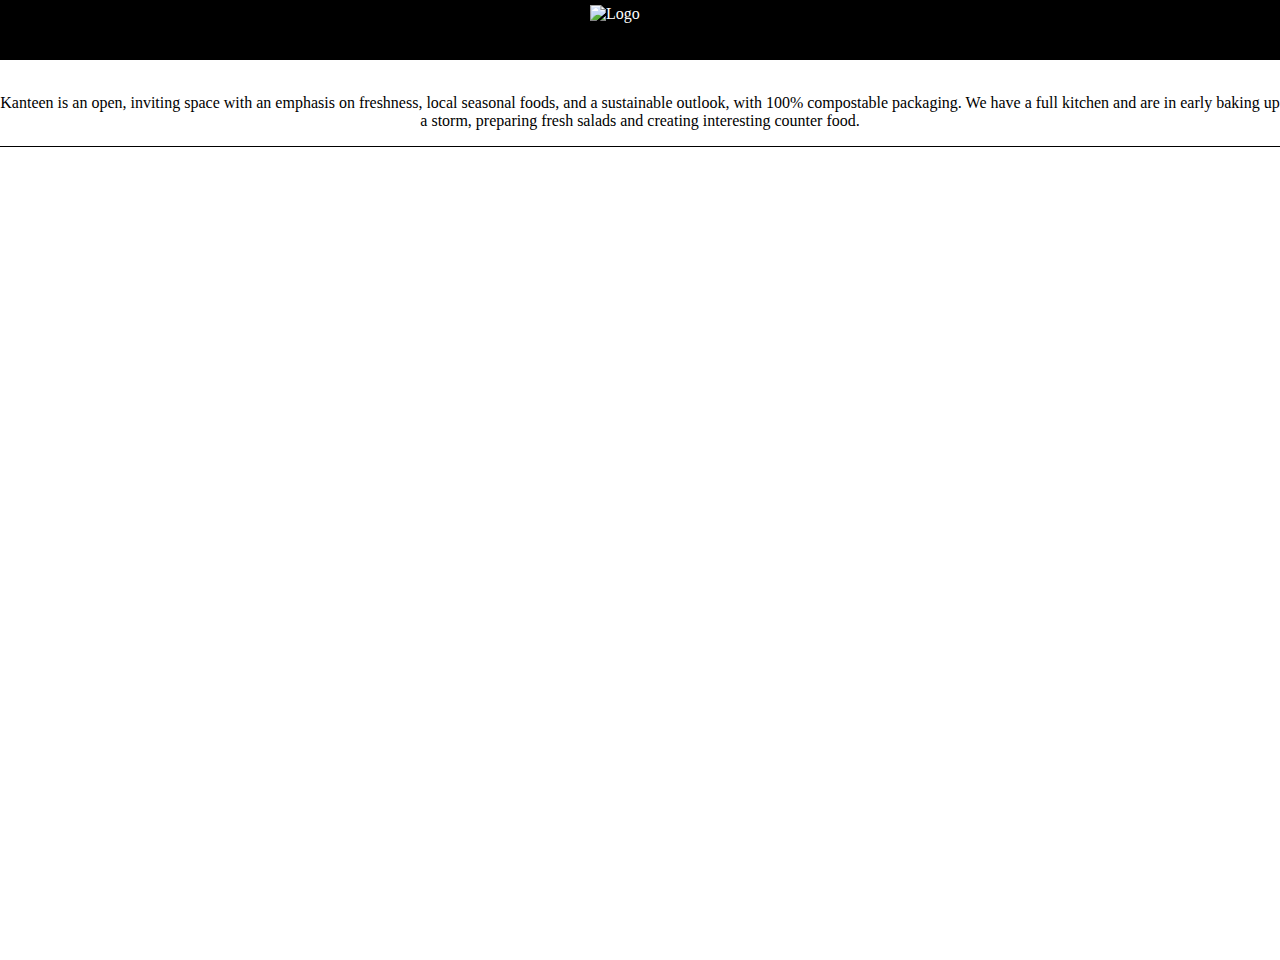
==== index.html @ e0dd6c46 "Index header finished, file structure made" ====
<!DOCTYPE html>
<html>
	<head>
		<meta charset="utf-8">
		<meta name="viewport" content="width=device-width, initial-scale=1.0 user-scalable=no">

		<title>Kanteen</title>

		<link rel="stylesheet" href="css/master.css">

		<script defer src="https://use.fontawesome.com/releases/v5.0.8/js/all.js"></script>
	</head>
	<body>
		<header id="mainHeader">
			<div id="navButton">
				<i class="fas fa-bars fa-3x"></i>
			</div>
			<div id="kanteenLogo">
				<img id="kanteenLogoIMG" src="img/100x50.png" onerror="this.onerror=null;this.src='http://placehold.it/100x50'" alt="Logo">
			</div>
		</header>

		<main id="mainContainer">
			<section id="firstSection">
				<img id="mainImage" src="img/375x210.png" onerror="this.onerror=null;this.src='http://placehold.it/375x210'" alt="">
				<div class="captionBox">
					<p class="caption">Kanteen is an open, inviting space with an emphasis on freshness, local seasonal foods, and a sustainable outlook, with 100% compostable packaging. We have a full kitchen and are in early baking up a storm, preparing fresh salads and creating interesting counter food.</p>
				</div>
			</section>
		</main>
	</body>
</html>
---- css/master.css ----
body {
  padding: 0;
  margin: 0;
  box-sizing: border-box; }

#mainHeader {
  background-color: black;
  color: white;
  padding: 5px; }

#navButton {
  float: left; }

#kanteenLogo {
  width: 100px;
  height: 50px;
  margin: 0 auto; }

#mainContainer {
  background-color: white;
  width: 100vw;
  height: 100vh; }

.captionBox {
  width: 100vw;
  text-align: center;
  border-bottom: 1px solid black; }

.caption {
  font-size: 1em; }

/*# sourceMappingURL=master.css.map */
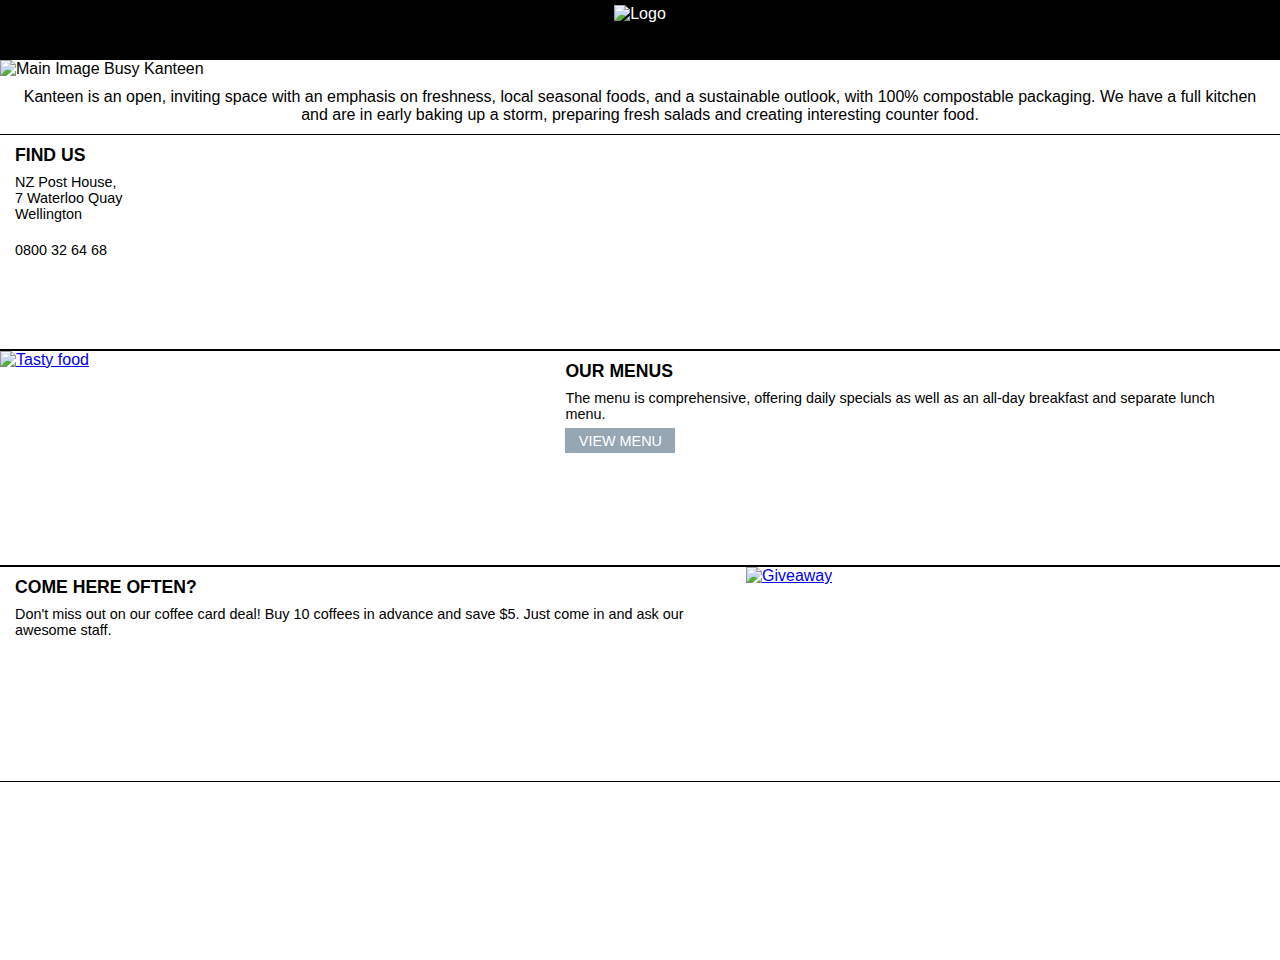
==== commit 6662f487: "Some fixes, three home sections complete" ====
--- a/index.html
+++ b/index.html
@@ -6,9 +6,9 @@
 
 		<title>Kanteen</title>
 
+		<script defer src="https://use.fontawesome.com/releases/v5.0.8/js/all.js"></script>
+
 		<link rel="stylesheet" href="css/master.css">
-
-		<script defer src="https://use.fontawesome.com/releases/v5.0.8/js/all.js"></script>
 	</head>
 	<body>
 		<header id="mainHeader">
@@ -16,15 +16,44 @@
 				<i class="fas fa-bars fa-3x"></i>
 			</div>
 			<div id="kanteenLogo">
-				<img id="kanteenLogoIMG" src="img/100x50.png" onerror="this.onerror=null;this.src='http://placehold.it/100x50'" alt="Logo">
+				<img id="kanteenLogoIMG" src="img/kanteen_logo.jpg" onerror="this.onerror=null;this.src='https://s3.amazonaws.com/ALC_USERDATA/data/14473658790924324100/cms_MobileWebsiteInformation/x_1479328456-9923.jpg'" alt="Logo">
 			</div>
 		</header>
 
 		<main id="mainContainer">
 			<section id="firstSection">
-				<img id="mainImage" src="img/375x210.png" onerror="this.onerror=null;this.src='http://placehold.it/375x210'" alt="">
+				<img id="mainImage" src="img/kanteen_busy.jpg" onerror="this.onerror=null;this.src='https://s3.amazonaws.com/ALC_USERDATA/data/14473658790924324100/cms_MobileWebsiteInformation/x_1490400278-3106.jpg'" alt="Main Image Busy Kanteen">
 				<div class="captionBox">
 					<p class="caption">Kanteen is an open, inviting space with an emphasis on freshness, local seasonal foods, and a sustainable outlook, with 100% compostable packaging. We have a full kitchen and are in early baking up a storm, preparing fresh salads and creating interesting counter food.</p>
+				</div>
+			</section>
+			<section id="findUs" class="infoSection">
+				<iframe id="findUsMap" src="https://www.google.com/maps/embed?pb=!1m14!1m8!1m3!1d10926.707197227175!2d174.7784162441136!3d-41.28051478634342!3m2!1i1024!2i768!4f13.1!3m3!1m2!1s0x0%3A0x2ee21c6a9e7451fd!2sNew+Zealand+Post!5e0!3m2!1sen!2snz!4v1521582392677" frameborder="0" style="border:0" allowfullscreen></iframe>
+				<div class="infoBox">
+					<h2>FIND US</h2>
+					<p>NZ Post House,<br>7 Waterloo Quay<br>Wellington</p>
+					<span class="phoneNum"><i class="fas fa-phone"></i> 0800 32 64 68</span>
+				</div>
+			</section>
+
+			<section id="ourMenus" class="infoSection">
+				<a id="menusImageLink" href="menus.html">
+					<img id="menusImage" src="img/menusImage.jpg" onerror="this.onerror=null;this.src='https://s3.amazonaws.com/ALC_USERDATA/data/14473658790924324100/cms_Gallery/x_1490395632-8536.jpg'" alt="Tasty food">
+				</a>
+				<div class="infoBox">
+					<h2>OUR MENUS</h2>
+					<p>The menu is comprehensive, offering daily specials as well as an all-day breakfast and separate lunch menu.</p>
+					<a id="viewMenu" href="menus.html">VIEW MENU</a>
+				</div>
+			</section>
+
+			<section id="comeHereOften" class="infoSection">
+				<a id="choImageLink" href="contact.html">
+					<img id="choImage" src="img/160x160.png" onerror="this.onerror=null;this.src='http://placehold.it/160x160'" alt="Giveaway">
+				</a>
+				<div class="infoBox">
+					<h2>COME HERE OFTEN?</h2>
+					<p>Don't miss out on our coffee card deal! Buy 10 coffees in advance and save $5. Just come in and ask our awesome staff.</p>
 				</div>
 			</section>
 		</main>
--- a/css/master.css
+++ b/css/master.css
@@ -1,7 +1,18 @@
-body {
+* {
   padding: 0;
   margin: 0;
   box-sizing: border-box; }
+
+body {
+  font-family: Arial,sans-serif; }
+
+h2 {
+  font-size: 1.1em;
+  margin-top: 5px;
+  margin-bottom: 7.5px; }
+
+p {
+  font-size: 0.9em; }
 
 #mainHeader {
   background-color: black;
@@ -12,21 +23,88 @@
   float: left; }
 
 #kanteenLogo {
-  width: 100px;
+  width: fit-content;
   height: 50px;
   margin: 0 auto; }
+
+#kanteenLogoIMG {
+  height: 50px; }
 
 #mainContainer {
   background-color: white;
   width: 100vw;
   height: 100vh; }
 
+#mainImage {
+  width: 100vw; }
+
 .captionBox {
   width: 100vw;
   text-align: center;
-  border-bottom: 1px solid black; }
+  padding: 10px; }
 
 .caption {
   font-size: 1em; }
 
+.infoSection {
+  display: flex;
+  width: 100vw;
+  min-height: 160px;
+  height: 24vh;
+  border-top: 1px solid black;
+  border-bottom: 1px solid black; }
+
+.infoBox {
+  width: 50%;
+  height: 100%;
+  padding: 5px 15px; }
+
+#findUs .infoBox {
+  order: 1; }
+
+#findUsMap {
+  order: 2;
+  width: 50%;
+  height: 100%;
+  background-image: url("../img/kanteen_map.png"); }
+
+.phoneNum {
+  display: block;
+  font-size: 0.9em;
+  margin-top: 20px; }
+
+#menusImageLink {
+  order: 1;
+  width: 43%; }
+
+#menusImage {
+  height: 100%; }
+
+#ourMenus .infoBox {
+  order: 2;
+  width: 55%; }
+
+#viewMenu {
+  display: block;
+  background-color: #96A6B3;
+  color: white;
+  width: 110px;
+  height: 25px;
+  padding: 5px;
+  margin-top: 6px;
+  font-size: 0.9em;
+  text-align: center;
+  text-decoration: none; }
+
+#choImageLink {
+  order: 2;
+  width: 43%; }
+
+#choImage {
+  height: 100%; }
+
+#comeHereOften .infoBox {
+  order: 1;
+  width: 60%; }
+
 /*# sourceMappingURL=master.css.map */
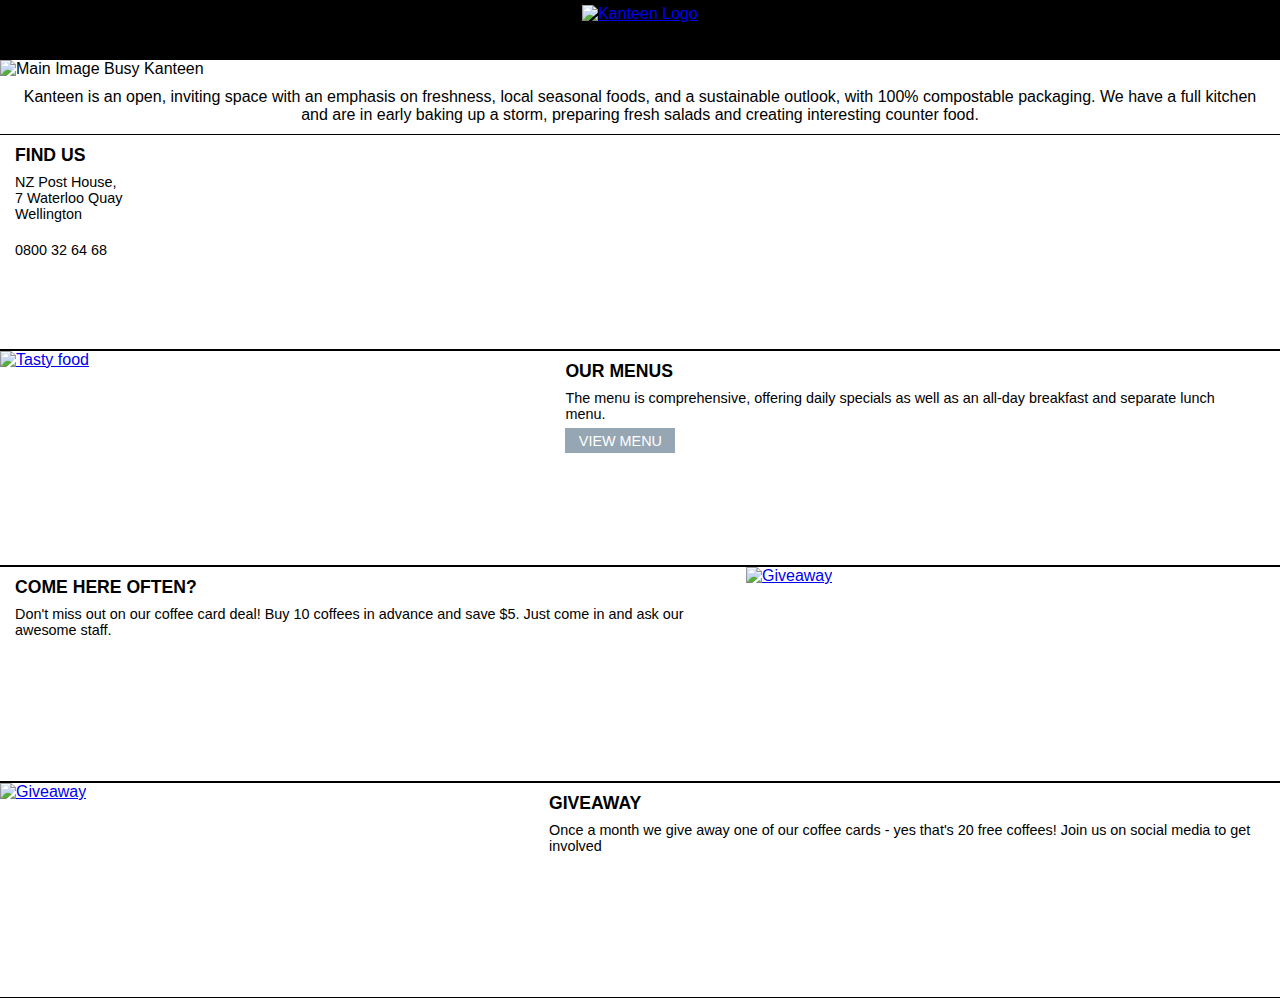
==== commit 5c502304: "Index finished, slide nav almost done" ====
--- a/index.html
+++ b/index.html
@@ -15,10 +15,52 @@
 			<div id="navButton">
 				<i class="fas fa-bars fa-3x"></i>
 			</div>
-			<div id="kanteenLogo">
-				<img id="kanteenLogoIMG" src="img/kanteen_logo.jpg" onerror="this.onerror=null;this.src='https://s3.amazonaws.com/ALC_USERDATA/data/14473658790924324100/cms_MobileWebsiteInformation/x_1479328456-9923.jpg'" alt="Logo">
+			<div class="kanteenLogo">
+				<a href="index.html">
+					<img class="kanteenLogoIMG" src="img/kanteen_logo.jpg" onerror="this.onerror=null;this.src='https://s3.amazonaws.com/ALC_USERDATA/data/14473658790924324100/cms_MobileWebsiteInformation/x_1479328456-9923.jpg'" alt="Kanteen Logo">
+				</a>
 			</div>
 		</header>
+
+		<nav id="slideLeftNav">
+			<header id="navHeader">
+				<div class="kanteenLogo">
+					<a href="index.html">
+						<img class="kanteenLogoIMG" src="img/kanteen_logo.jpg" onerror="this.onerror=null;this.src='https://s3.amazonaws.com/ALC_USERDATA/data/14473658790924324100/cms_MobileWebsiteInformation/x_1479328456-9923.jpg'" alt="Kanteen Logo">
+					</a>
+				</div>
+
+				<div id="navButtonClose">
+					<i class="fas fa-arrow-left fa-3x"></i>
+				</div>
+			</header>
+			<main id="navContainer">
+				<ul id="navList">
+					<li><a href="menus.html">Our Menu</a></li>
+					<li><a href="contact.html">Contact</a></li>
+				</ul>
+
+				<div id="navSocial">
+					<a id="navFacebook" class="socialMediaLink" href="https://www.facebook.com/kleankanteen/" target="blank">
+						<i class="fab fa-facebook-square fa-4x"></i>
+					</a>
+					<a id="navInstagram" class="socialMediaLink" href="https://www.instagram.com/kanteencafe/" target="blank">
+						<i class="fab fa-instagram fa-4x"></i>
+					</a>
+				</div>
+
+				<div id="navMapBox">
+					<iframe id="navMap" src="https://www.google.com/maps/embed?pb=!1m14!1m8!1m3!1d10926.707197227175!2d174.7784162441136!3d-41.28051478634342!3m2!1i1024!2i768!4f13.1!3m3!1m2!1s0x0%3A0x2ee21c6a9e7451fd!2sNew+Zealand+Post!5e0!3m2!1sen!2snz!4v1521582392677" frameborder="0" style="border:0" allowfullscreen></iframe>
+					<div class="infoBox">
+						<p>NZ Post House,<br>7 Waterloo Quay<br>Wellington</p>
+					</div>
+				</section>
+			</main>
+		</nav>
+
+		<aside id="slideLeftHotspot">
+
+		</aside>
 
 		<main id="mainContainer">
 			<section id="firstSection">
@@ -38,7 +80,7 @@
 
 			<section id="ourMenus" class="infoSection">
 				<a id="menusImageLink" href="menus.html">
-					<img id="menusImage" src="img/menusImage.jpg" onerror="this.onerror=null;this.src='https://s3.amazonaws.com/ALC_USERDATA/data/14473658790924324100/cms_Gallery/x_1490395632-8536.jpg'" alt="Tasty food">
+					<img id="menusImage" class="infoSectionImage" src="img/menusImage.jpg" onerror="this.onerror=null;this.src='https://s3.amazonaws.com/ALC_USERDATA/data/14473658790924324100/cms_Gallery/x_1490395632-8536.jpg'" alt="Tasty food">
 				</a>
 				<div class="infoBox">
 					<h2>OUR MENUS</h2>
@@ -49,13 +91,32 @@
 
 			<section id="comeHereOften" class="infoSection">
 				<a id="choImageLink" href="contact.html">
-					<img id="choImage" src="img/160x160.png" onerror="this.onerror=null;this.src='http://placehold.it/160x160'" alt="Giveaway">
+					<img id="choImage" class="infoSectionImage" src="img/160x160.png" onerror="this.onerror=null;this.src='http://placehold.it/160x160'" alt="Giveaway">
 				</a>
 				<div class="infoBox">
 					<h2>COME HERE OFTEN?</h2>
 					<p>Don't miss out on our coffee card deal! Buy 10 coffees in advance and save $5. Just come in and ask our awesome staff.</p>
 				</div>
 			</section>
+
+			<section id="giveaway" class="infoSection">
+				<a id="giveawayImageLink" href="contact.html">
+					<img id="giveawayImage" class="infoSectionImage" src="img/giveaway.jpg" onerror="this.onerror=null;this.src='https://s3.amazonaws.com/ALC_USERDATA/data/14473658790924324100/cms_Gallery/x_1490395629-5194.jpg'"alt="Giveaway">
+				</a>
+				<div class="infoBox">
+					<h2>GIVEAWAY</h2>
+					<p>Once a month we give away one of our coffee cards - yes that's 20 free coffees! Join us on social media to get involved</p>
+					<a id="giveawayFacebook" class="socialMediaLink" href="https://www.facebook.com/kleankanteen/" target="blank">
+						<i class="fab fa-facebook-square fa-2x"></i>
+					</a>
+					<a id="giveawayInstagram" class="socialMediaLink" href="https://www.instagram.com/kanteencafe/" target="blank">
+						<i class="fab fa-instagram fa-2x"></i>
+					</a>
+				</div>
+			</section>
 		</main>
+
+		<script src="js/jquery-3.3.1.js"></script>
+		<script src="js/script.js"></script>
 	</body>
 </html>
--- a/css/master.css
+++ b/css/master.css
@@ -17,18 +17,99 @@
 #mainHeader {
   background-color: black;
   color: white;
-  padding: 5px; }
+  padding: 5px;
+  height: 60px; }
 
 #navButton {
   float: left; }
 
-#kanteenLogo {
-  width: fit-content;
-  height: 50px;
-  margin: 0 auto; }
-
-#kanteenLogoIMG {
-  height: 50px; }
+#slideLeftNav {
+  display: block;
+  position: fixed;
+  top: 0;
+  left: -100vw;
+  height: 100vh;
+  width: 90vw;
+  background-color: grey;
+  transition: 0.5s all linear; }
+
+#navHeader {
+  background-color: black;
+  padding: 5px;
+  height: 60px;
+  border-bottom: 1px solid black; }
+
+#navButtonClose {
+  color: white;
+  position: fixed;
+  top: 0.75vh;
+  left: -100vw;
+  transform: translateX(75vw);
+  transition: 0.5s all linear; }
+
+#navContainer {
+  width: 100%; }
+
+#navList {
+  display: flex;
+  list-style: none;
+  width: 100%;
+  flex-direction: column; }
+
+#navList li {
+  display: block;
+  text-align: center;
+  height: 10vh;
+  line-height: 10vh;
+  border-bottom: 1px solid black; }
+
+#navList li a {
+  display: block;
+  width: 100%;
+  height: 100%;
+  color: black;
+  text-decoration: none;
+  font-size: 1.25em; }
+
+#navSocial {
+  display: flex;
+  width: 90vw;
+  height: 10vh;
+  text-align: center;
+  position: fixed;
+  bottom: 24vh;
+  left: -100vw;
+  transition: 0.5s all linear; }
+
+#navFacebook {
+  order: 1;
+  flex-basis: 50%; }
+
+#navInstagram {
+  order: 2;
+  flex-basis: 50%; }
+
+#navMapBox {
+  display: flex;
+  width: 90vw;
+  height: 24vh;
+  min-height: 160px;
+  position: fixed;
+  bottom: 0;
+  left: -100vw;
+  border-top: 1px solid black;
+  transition: 0.5s all linear; }
+
+#navMapBox .infoBox {
+  order: 1;
+  width: 50%;
+  padding: 50px 25px 25px 25px;
+  font-size: 1.1em;
+  text-align: center; }
+
+#navMap {
+  order: 2;
+  width: 50%; }
 
 #mainContainer {
   background-color: white;
@@ -38,27 +119,6 @@
 #mainImage {
   width: 100vw; }
 
-.captionBox {
-  width: 100vw;
-  text-align: center;
-  padding: 10px; }
-
-.caption {
-  font-size: 1em; }
-
-.infoSection {
-  display: flex;
-  width: 100vw;
-  min-height: 160px;
-  height: 24vh;
-  border-top: 1px solid black;
-  border-bottom: 1px solid black; }
-
-.infoBox {
-  width: 50%;
-  height: 100%;
-  padding: 5px 15px; }
-
 #findUs .infoBox {
   order: 1; }
 
@@ -68,17 +128,9 @@
   height: 100%;
   background-image: url("../img/kanteen_map.png"); }
 
-.phoneNum {
-  display: block;
-  font-size: 0.9em;
-  margin-top: 20px; }
-
 #menusImageLink {
   order: 1;
   width: 43%; }
-
-#menusImage {
-  height: 100%; }
 
 #ourMenus .infoBox {
   order: 2;
@@ -100,11 +152,70 @@
   order: 2;
   width: 43%; }
 
-#choImage {
+#comeHereOften .infoBox {
+  order: 1;
+  width: 60%; }
+
+#giveawayImageLink {
+  order: 1;
+  width: 43%; }
+
+#giveaway .infoBox {
+  order: 2;
+  width: 60%; }
+
+#giveawayFacebook {
+  margin: 3px;
+  display: inline-block; }
+
+#giveawayInstagram {
+  margin: 3px;
+  display: inline-block; }
+
+.kanteenLogo {
+  width: fit-content;
+  height: 50px;
+  margin: 0 auto; }
+
+.kanteenLogoIMG {
+  height: 50px; }
+
+.slideLeftNavOpen {
+  left: 0 !important; }
+
+.captionBox {
+  width: 100vw;
+  text-align: center;
+  padding: 10px; }
+
+.caption {
+  font-size: 1em; }
+
+.infoSection {
+  display: flex;
+  width: 100vw;
+  min-height: 160px;
+  height: 24vh;
+  border-top: 1px solid black;
+  border-bottom: 1px solid black; }
+
+.infoBox {
+  width: 50%;
+  height: 100%;
+  padding: 5px 15px; }
+
+.phoneNum {
+  display: block;
+  font-size: 0.9em;
+  margin-top: 20px; }
+
+.infoSectionImage {
   height: 100%; }
 
-#comeHereOften .infoBox {
-  order: 1;
-  width: 60%; }
+.socialMediaLink {
+  color: black;
+  text-decoration: none;
+  width: 30px;
+  height: 30px; }
 
 /*# sourceMappingURL=master.css.map */
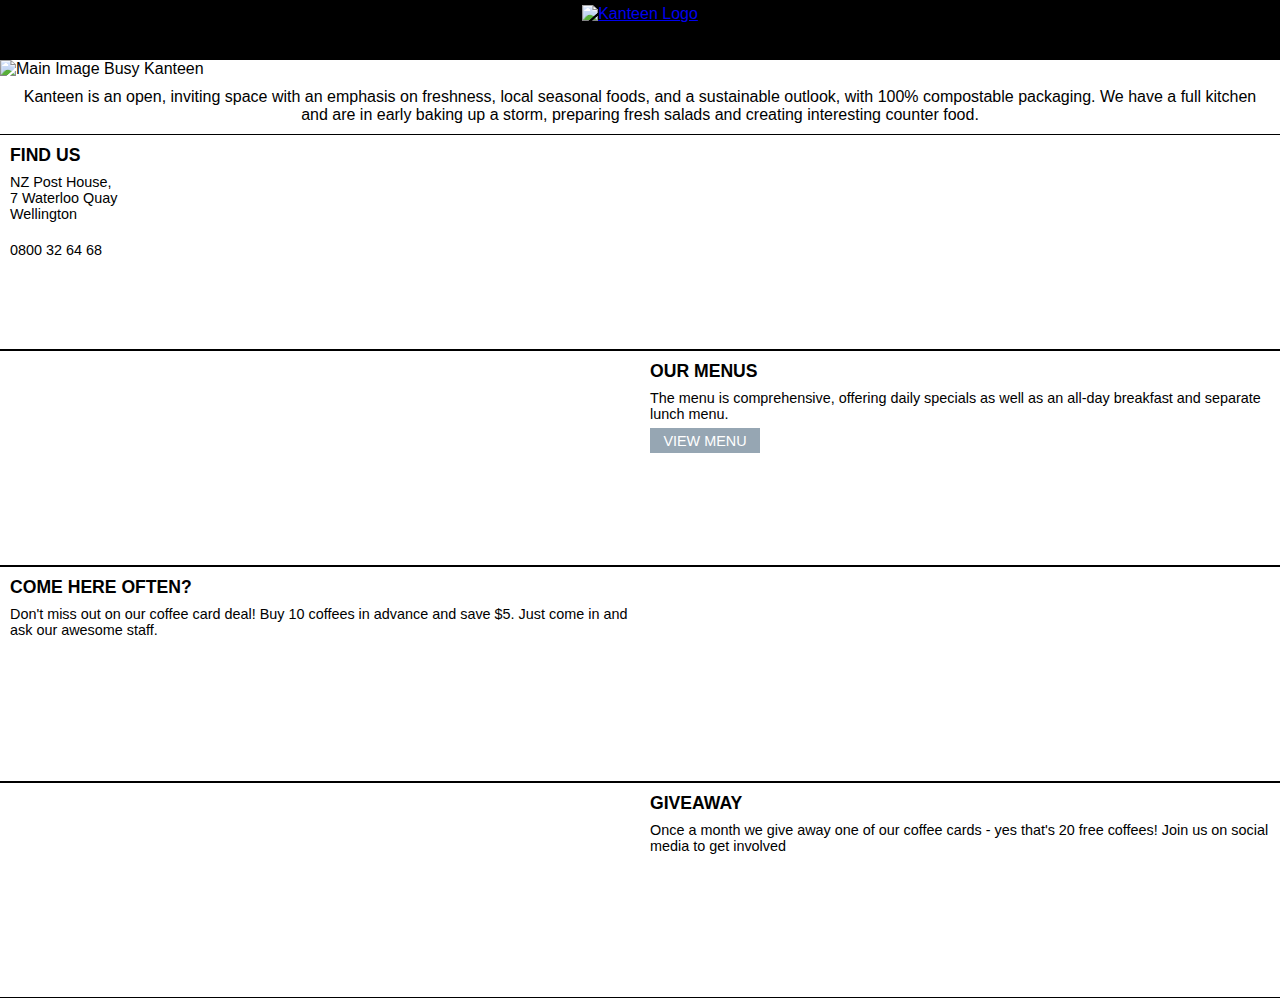
==== commit 4fc3091f: "Index finished" ====
--- a/index.html
+++ b/index.html
@@ -58,9 +58,7 @@
 			</main>
 		</nav>
 
-		<aside id="slideLeftHotspot">
-
-		</aside>
+		<aside id="slideLeftHotspot"></aside>
 
 		<main id="mainContainer">
 			<section id="firstSection">
@@ -80,7 +78,8 @@
 
 			<section id="ourMenus" class="infoSection">
 				<a id="menusImageLink" href="menus.html">
-					<img id="menusImage" class="infoSectionImage" src="img/menusImage.jpg" onerror="this.onerror=null;this.src='https://s3.amazonaws.com/ALC_USERDATA/data/14473658790924324100/cms_Gallery/x_1490395632-8536.jpg'" alt="Tasty food">
+					<!-- <img id="menusImage" class="infoSectionImage" src="img/menusImage.jpg" onerror="this.onerror=null;this.src='https://s3.amazonaws.com/ALC_USERDATA/data/14473658790924324100/cms_Gallery/x_1490395632-8536.jpg'" alt="Tasty food"> -->
+					<div id="menusImage" class="infoSectionImage"></div>
 				</a>
 				<div class="infoBox">
 					<h2>OUR MENUS</h2>
@@ -91,7 +90,8 @@
 
 			<section id="comeHereOften" class="infoSection">
 				<a id="choImageLink" href="contact.html">
-					<img id="choImage" class="infoSectionImage" src="img/160x160.png" onerror="this.onerror=null;this.src='http://placehold.it/160x160'" alt="Giveaway">
+					<!-- <img id="choImage" class="infoSectionImage" src="img/kanteen_counter.jpg" onerror="this.onerror=null;this.src='https://s3.amazonaws.com/ALC_USERDATA/data/14473658790924324100/cms_Gallery/x_1490395642-6636.jpg'" alt="Giveaway"> -->
+					<div id="choImage" class="infoSectionImage"></div>
 				</a>
 				<div class="infoBox">
 					<h2>COME HERE OFTEN?</h2>
@@ -101,7 +101,8 @@
 
 			<section id="giveaway" class="infoSection">
 				<a id="giveawayImageLink" href="contact.html">
-					<img id="giveawayImage" class="infoSectionImage" src="img/giveaway.jpg" onerror="this.onerror=null;this.src='https://s3.amazonaws.com/ALC_USERDATA/data/14473658790924324100/cms_Gallery/x_1490395629-5194.jpg'"alt="Giveaway">
+					<!-- <img id="giveawayImage" class="infoSectionImage" src="img/giveaway.jpg" onerror="this.onerror=null;this.src='https://s3.amazonaws.com/ALC_USERDATA/data/14473658790924324100/cms_Gallery/x_1490395629-5194.jpg'"alt="Giveaway"> -->
+					<div id="giveawayImage" class="infoSectionImage"></div>
 				</a>
 				<div class="infoBox">
 					<h2>GIVEAWAY</h2>
--- a/css/master.css
+++ b/css/master.css
@@ -31,7 +31,7 @@
   height: 100vh;
   width: 90vw;
   background-color: grey;
-  transition: 0.5s all linear; }
+  transition: 0.35s all linear; }
 
 #navHeader {
   background-color: black;
@@ -43,9 +43,8 @@
   color: white;
   position: fixed;
   top: 0.75vh;
-  left: -100vw;
   transform: translateX(75vw);
-  transition: 0.5s all linear; }
+  transition: 0.35s all linear; }
 
 #navContainer {
   width: 100%; }
@@ -78,8 +77,7 @@
   text-align: center;
   position: fixed;
   bottom: 24vh;
-  left: -100vw;
-  transition: 0.5s all linear; }
+  transition: 0.35s all linear; }
 
 #navFacebook {
   order: 1;
@@ -96,9 +94,8 @@
   min-height: 160px;
   position: fixed;
   bottom: 0;
-  left: -100vw;
   border-top: 1px solid black;
-  transition: 0.5s all linear; }
+  transition: 0.35s all linear; }
 
 #navMapBox .infoBox {
   order: 1;
@@ -111,6 +108,16 @@
   order: 2;
   width: 50%; }
 
+#slideLeftHotspot {
+  display: none;
+  position: fixed;
+  top: 0;
+  right: 0;
+  width: 10vw;
+  height: 100vh;
+  background-color: black;
+  opacity: 0.75; }
+
 #mainContainer {
   background-color: white;
   width: 100vw;
@@ -123,18 +130,26 @@
   order: 1; }
 
 #findUsMap {
+  background-image: url("../img/kanteen_map.png");
+  background-size: cover;
+  background-repeat: no-repeat;
   order: 2;
   width: 50%;
-  height: 100%;
-  background-image: url("../img/kanteen_map.png"); }
+  height: 100%; }
 
 #menusImageLink {
   order: 1;
-  width: 43%; }
+  width: 50%; }
+
+#menusImage {
+  background-image: url("../img/menusImage.jpg");
+  background-size: cover;
+  background-repeat: no-repeat;
+  background-position: right top; }
 
 #ourMenus .infoBox {
   order: 2;
-  width: 55%; }
+  width: 50%; }
 
 #viewMenu {
   display: block;
@@ -150,19 +165,31 @@
 
 #choImageLink {
   order: 2;
-  width: 43%; }
+  width: 50%; }
+
+#choImage {
+  background-image: url("../img/kanteen_counter.jpg");
+  background-size: cover;
+  background-repeat: no-repeat;
+  background-position: center left; }
 
 #comeHereOften .infoBox {
   order: 1;
-  width: 60%; }
+  width: 50%; }
 
 #giveawayImageLink {
   order: 1;
-  width: 43%; }
+  width: 50%; }
+
+#giveawayImage {
+  background-image: url("../img/giveaway.jpg");
+  background-size: cover;
+  background-repeat: no-repeat;
+  background-position: center center; }
 
 #giveaway .infoBox {
   order: 2;
-  width: 60%; }
+  width: 50%; }
 
 #giveawayFacebook {
   margin: 3px;
@@ -202,15 +229,15 @@
 .infoBox {
   width: 50%;
   height: 100%;
-  padding: 5px 15px; }
+  padding: 5px 10px; }
+
+.infoSectionImage {
+  height: 100%; }
 
 .phoneNum {
   display: block;
   font-size: 0.9em;
   margin-top: 20px; }
-
-.infoSectionImage {
-  height: 100%; }
 
 .socialMediaLink {
   color: black;
